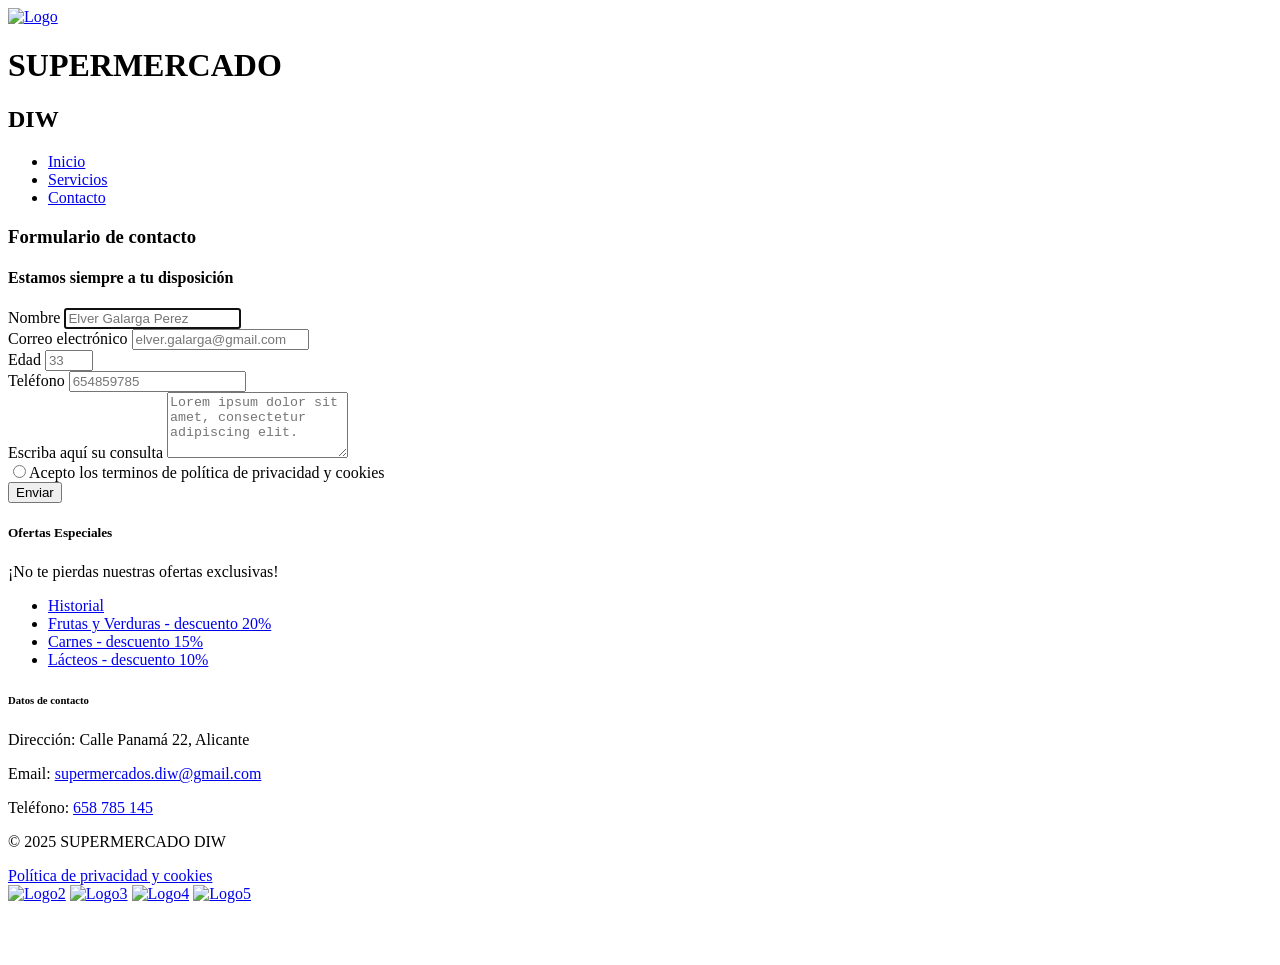
==== archivo-contacto.html @ 0f99d5ca "Archivos necesarios para la práctica." ====
<!DOCTYPE html>
<html lang="es">
    <head>
        <meta charset="UTF-8">
        <meta name="author" content="LuisC">
        <meta name="title" content="Supermercados DIW">
        <meta name="description" content="Web para venta de productos de supermercado seccion contacto">
        <title>Tienda Supermercados DIW-contacto</title>
        <link rel="icon" type="image/png" href="assets/images/favicon.png">
        <link rel="stylesheet" type="text/css" href="assets/css/style.css">
    </head>
    <body>
        <header>
            <a href="index.html"><img src="assets/images/Logo.png" alt="Logo" width="100"></a>
            <h1>SUPERMERCADO</h1>
            <h2>DIW</h2>
        </header>
        <nav>
            <ul>
                <li><a href="index.html">Inicio</a></li>
                <li><a href="archivo-servicios.html">Servicios</a></li>
                <li><a href="archivo-contacto.html">Contacto</a></li>
            </ul>
        </nav>
        <div>
            <section>
                <article> 
                    <h3>Formulario de contacto</h3>
                    <h4>Estamos siempre a tu disposición</h4>
                    <form method="post">
                        <div class="fila">
                            <label for="nombre">Nombre</label>
                            <input type="text" id="nombre" name="nombre" maxlength="40" pattern="^[A-Za-zÁÉÍÓÚáéíóúÑñ0-9 ]+$" placeholder="Elver Galarga Perez" required autofocus>
                        </div>
                        <div class="fila">
                            <label for="correo">Correo electrónico</label>
                            <input type="email" id="email" name="email" placeholder="elver.galarga@gmail.com" required>
                        </div>
                        <div class="fila">
                            <label for="edad">Edad</label>
                            <input type="number" id="edad" name="edad" min="18" max="99" placeholder="33" required>
                        </div>
                        <div class="fila">
                            <label for="telefono">Teléfono</label>
                            <input type="text" id="telefono" name="telefono" placeholder="654859785" required>
                        </div>

                        <div class="fila">
                            <label for="consulta">Escriba aquí su consulta</label>
                            <textarea id="message" name="message" rows="4" placeholder="Lorem ipsum dolor sit amet, consectetur adipiscing elit." required></textarea>
                        </div>

                        <div class="fila">
                            <input type="radio" name="boton1" value="1" required>Acepto los terminos de política de privacidad y cookies
                        </div>
                        <div class="fila">
                            <button type="submit">Enviar</button>
                        </div>    
                    </form>
                </article>
            </section>
            <aside>
                <h5>Ofertas Especiales</h5>
                <p>¡No te pierdas nuestras ofertas exclusivas!</p>
                <ul>
                    <li><a href="#">Historial</a></li>
                    <li><a href="#">Frutas y Verduras - descuento 20%</a></li>
                    <li><a href="#">Carnes - descuento 15%</a></li>
                    <li><a href="#">Lácteos - descuento 10%</a></li>
                </ul>
            </aside>
            <section id="contacto">
                <h6>Datos de contacto</h6>
                    <p>Dirección: Calle Panamá 22, Alicante</p>
                    <p>Email: <a href="mailto:supermercados.diw@gmail.com">supermercados.diw@gmail.com</a></p>
                    <p>Teléfono: <a href="tel:658785145">658 785 145</a></p>
            </section>
        </div>
        <footer>
            <div class="copy">
                <p>&copy; 2025 SUPERMERCADO DIW</p>
                <a href="#">Política de privacidad y cookies</a>
            </div>
            <div class="redes">
                <a href="#"><img src="assets/images/facebook.png" alt="Logo2"></a>
                <a href="#"><img src="assets/images/instagram.png" alt="Logo3"></a>
                <a href="#"><img src="assets/images/twiter.png" alt="Logo4"></a>
                <a href="#"><img src="assets/images/whatsapp.png" alt="Logo5"></a>
            </div>
            <div class="mapa">
                <iframe src="https://www.google.com/maps/embed?pb=!1m18!1m12!1m3!1d3745.035536249493!2d-0.5175785427680715!3d38.33295400000001!2m3!1f0!2f0!3f0!3m2!1i1024!2i768!4f13.1!3m3!1m2!1s0xd6237b66cba9ec3%3A0xeebeba2996a50cf2!2sInstituto%20de%20secundaria%20IES%20Mare%20Nostrum!5e1!3m2!1ses!2ses!4v1760365574238!5m2!1ses!2ses" width="200" height="50" style="border:0;" allowfullscreen="" loading="lazy" referrerpolicy="no-referrer-when-downgrade"></iframe>
            </div>  
        </footer>
    </body>
</html>
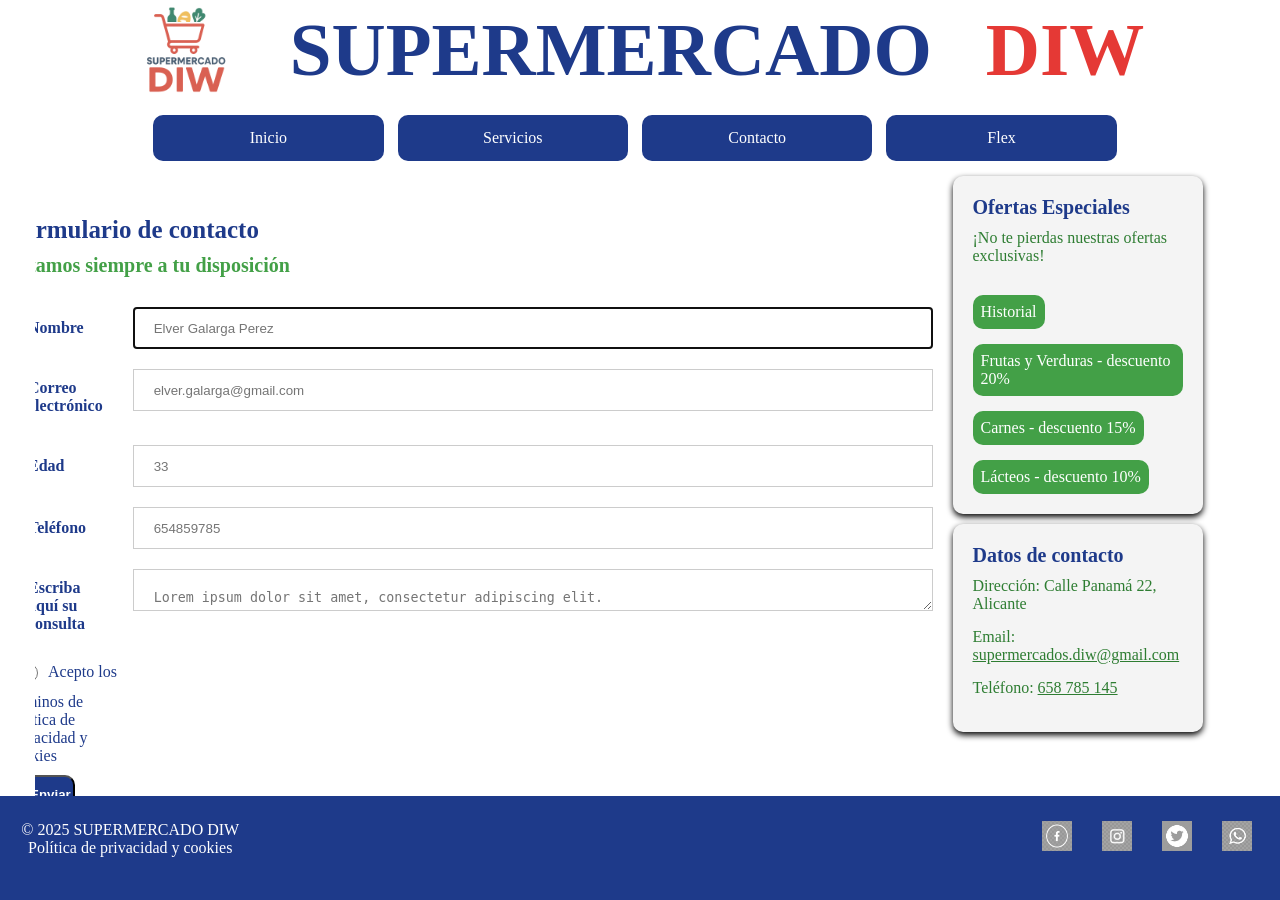
==== commit b1503ed8: "Add files via upload" ====
--- a/archivo-contacto.html
+++ b/archivo-contacto.html
@@ -1,95 +1,98 @@
-<!DOCTYPE html>
-<html lang="es">
-    <head>
-        <meta charset="UTF-8">
-        <meta name="author" content="LuisC">
-        <meta name="title" content="Supermercados DIW">
-        <meta name="description" content="Web para venta de productos de supermercado seccion contacto">
-        <title>Tienda Supermercados DIW-contacto</title>
-        <link rel="icon" type="image/png" href="assets/images/favicon.png">
-        <link rel="stylesheet" type="text/css" href="assets/css/style.css">
-    </head>
-    <body>
-        <header>
-            <a href="index.html"><img src="assets/images/Logo.png" alt="Logo" width="100"></a>
-            <h1>SUPERMERCADO</h1>
-            <h2>DIW</h2>
-        </header>
-        <nav>
-            <ul>
-                <li><a href="index.html">Inicio</a></li>
-                <li><a href="archivo-servicios.html">Servicios</a></li>
-                <li><a href="archivo-contacto.html">Contacto</a></li>
-            </ul>
-        </nav>
-        <div>
-            <section>
-                <article> 
-                    <h3>Formulario de contacto</h3>
-                    <h4>Estamos siempre a tu disposición</h4>
-                    <form method="post">
-                        <div class="fila">
-                            <label for="nombre">Nombre</label>
-                            <input type="text" id="nombre" name="nombre" maxlength="40" pattern="^[A-Za-zÁÉÍÓÚáéíóúÑñ0-9 ]+$" placeholder="Elver Galarga Perez" required autofocus>
-                        </div>
-                        <div class="fila">
-                            <label for="correo">Correo electrónico</label>
-                            <input type="email" id="email" name="email" placeholder="elver.galarga@gmail.com" required>
-                        </div>
-                        <div class="fila">
-                            <label for="edad">Edad</label>
-                            <input type="number" id="edad" name="edad" min="18" max="99" placeholder="33" required>
-                        </div>
-                        <div class="fila">
-                            <label for="telefono">Teléfono</label>
-                            <input type="text" id="telefono" name="telefono" placeholder="654859785" required>
-                        </div>
-
-                        <div class="fila">
-                            <label for="consulta">Escriba aquí su consulta</label>
-                            <textarea id="message" name="message" rows="4" placeholder="Lorem ipsum dolor sit amet, consectetur adipiscing elit." required></textarea>
-                        </div>
-
-                        <div class="fila">
-                            <input type="radio" name="boton1" value="1" required>Acepto los terminos de política de privacidad y cookies
-                        </div>
-                        <div class="fila">
-                            <button type="submit">Enviar</button>
-                        </div>    
-                    </form>
-                </article>
-            </section>
-            <aside>
-                <h5>Ofertas Especiales</h5>
-                <p>¡No te pierdas nuestras ofertas exclusivas!</p>
-                <ul>
-                    <li><a href="#">Historial</a></li>
-                    <li><a href="#">Frutas y Verduras - descuento 20%</a></li>
-                    <li><a href="#">Carnes - descuento 15%</a></li>
-                    <li><a href="#">Lácteos - descuento 10%</a></li>
-                </ul>
-            </aside>
-            <section id="contacto">
-                <h6>Datos de contacto</h6>
-                    <p>Dirección: Calle Panamá 22, Alicante</p>
-                    <p>Email: <a href="mailto:supermercados.diw@gmail.com">supermercados.diw@gmail.com</a></p>
-                    <p>Teléfono: <a href="tel:658785145">658 785 145</a></p>
-            </section>
-        </div>
-        <footer>
-            <div class="copy">
-                <p>&copy; 2025 SUPERMERCADO DIW</p>
-                <a href="#">Política de privacidad y cookies</a>
-            </div>
-            <div class="redes">
-                <a href="#"><img src="assets/images/facebook.png" alt="Logo2"></a>
-                <a href="#"><img src="assets/images/instagram.png" alt="Logo3"></a>
-                <a href="#"><img src="assets/images/twiter.png" alt="Logo4"></a>
-                <a href="#"><img src="assets/images/whatsapp.png" alt="Logo5"></a>
-            </div>
-            <div class="mapa">
-                <iframe src="https://www.google.com/maps/embed?pb=!1m18!1m12!1m3!1d3745.035536249493!2d-0.5175785427680715!3d38.33295400000001!2m3!1f0!2f0!3f0!3m2!1i1024!2i768!4f13.1!3m3!1m2!1s0xd6237b66cba9ec3%3A0xeebeba2996a50cf2!2sInstituto%20de%20secundaria%20IES%20Mare%20Nostrum!5e1!3m2!1ses!2ses!4v1760365574238!5m2!1ses!2ses" width="200" height="50" style="border:0;" allowfullscreen="" loading="lazy" referrerpolicy="no-referrer-when-downgrade"></iframe>
-            </div>  
-        </footer>
-    </body>
+<!DOCTYPE html>
+<html lang="es">
+    <head>
+        <meta charset="UTF-8">
+        <meta name="author" content="LuisC">
+        <meta name="title" content="Supermercados DIW">
+        <meta name="description" content="Web para venta de productos de supermercado seccion contacto">
+        <title>Tienda Supermercados DIW-contacto</title>
+        <link rel="icon" type="image/png" href="assets/images/favicon.png">
+        <link rel="stylesheet" type="text/css" href="assets/css/style.css">
+        <link rel="stylesheet" type="text/css" media="print" href="assets/css/imprimir.css" />
+        <meta name="viewport" content="width=device-width, initial-scale=1">
+    </head>
+    <body>
+        <header>
+            <a href="index.html"><img src="assets/images/Logo.png" alt="Logo" width="100"></a>
+            <h1>SUPERMERCADO</h1>
+            <h2>DIW</h2>
+        </header>
+        <nav>
+            <ul>
+                <li><a href="index.html">Inicio</a></li>
+                <li><a href="archivo-servicios.html">Servicios</a></li>
+                <li><a href="archivo-contacto.html">Contacto</a></li>
+                <li><a href="flex.html">Flex</a></li>
+            </ul>
+        </nav>
+        <div class="main">
+            <section>
+                <article> 
+                    <h3>Formulario de contacto</h3>
+                    <h4>Estamos siempre a tu disposición</h4>
+                    <form method="post">
+                        <div class="fila">
+                            <label for="nombre">Nombre</label>
+                            <input type="text" id="nombre" name="nombre" maxlength="40" pattern="^[A-Za-zÁÉÍÓÚáéíóúÑñ0-9 ]+$" placeholder="Elver Galarga Perez" required autofocus>
+                        </div>
+                        <div class="fila">
+                            <label for="correo">Correo electrónico</label>
+                            <input type="email" id="email" name="email" placeholder="elver.galarga@gmail.com" required>
+                        </div>
+                        <div class="fila">
+                            <label for="edad">Edad</label>
+                            <input type="number" id="edad" name="edad" min="18" max="99" placeholder="33" required>
+                        </div>
+                        <div class="fila">
+                            <label for="telefono">Teléfono</label>
+                            <input type="text" id="telefono" name="telefono" placeholder="654859785" required>
+                        </div>
+
+                        <div class="fila">
+                            <label for="consulta">Escriba aquí su consulta</label>
+                            <textarea id="message" name="message" rows="4" placeholder="Lorem ipsum dolor sit amet, consectetur adipiscing elit." required></textarea>
+                        </div>
+
+                        <div class="fila">
+                            <input type="radio" id="terminos" name="boton1" value="1" required>Acepto los terminos de política de privacidad y cookies
+                        </div>
+                        <div class="fila">
+                            <button type="submit">Enviar</button>
+                        </div>    
+                    </form>
+                </article>
+            </section>
+            <aside>
+                <h5>Ofertas Especiales</h5>
+                <p>¡No te pierdas nuestras ofertas exclusivas!</p>
+                <ul>
+                    <li><a href="#">Historial</a></li>
+                    <li><a href="#">Frutas y Verduras - descuento 20%</a></li>
+                    <li><a href="#">Carnes - descuento 15%</a></li>
+                    <li><a href="#">Lácteos - descuento 10%</a></li>
+                </ul>
+            </aside>
+            <section id="contacto">
+                <h6>Datos de contacto</h6>
+                    <p>Dirección: Calle Panamá 22, Alicante</p>
+                    <p>Email: <a href="mailto:supermercados.diw@gmail.com">supermercados.diw@gmail.com</a></p>
+                    <p>Teléfono: <a href="tel:658785145">658 785 145</a></p>
+            </section>
+        </div>
+        <footer>
+            <div class="copy">
+                <p>&copy; 2025 SUPERMERCADO DIW</p>
+                <a href="#">Política de privacidad y cookies</a>
+            </div>
+            <div class="redes">
+                <a href="#"><img src="assets/images/facebook.png" alt="Logo2"></a>
+                <a href="#"><img src="assets/images/instagram.png" alt="Logo3"></a>
+                <a href="#"><img src="assets/images/twiter.png" alt="Logo4"></a>
+                <a href="#"><img src="assets/images/whatsapp.png" alt="Logo5"></a>
+            </div>
+            <div class="mapa">
+                <iframe src="https://www.google.com/maps/embed?pb=!1m18!1m12!1m3!1d3745.035536249493!2d-0.5175785427680715!3d38.33295400000001!2m3!1f0!2f0!3f0!3m2!1i1024!2i768!4f13.1!3m3!1m2!1s0xd6237b66cba9ec3%3A0xeebeba2996a50cf2!2sInstituto%20de%20secundaria%20IES%20Mare%20Nostrum!5e1!3m2!1ses!2ses!4v1760365574238!5m2!1ses!2ses" width="200" height="50" style="border:0;" allowfullscreen="" loading="lazy" referrerpolicy="no-referrer-when-downgrade"></iframe>
+            </div>  
+        </footer>
+    </body>
 </html>
--- a/assets/css/style.css
+++ b/assets/css/style.css
@@ -0,0 +1,417 @@
+* {
+    margin: 0;
+    padding: 0;
+    box-sizing: border-box;
+}
+body{
+    width:100%;
+    margin: auto;
+    font-family: Montserrat,Open Sans;
+}
+header{
+    width: 100%;
+    top:0;
+    text-align: center;
+}
+header img{
+    vertical-align: middle;
+    display: inline-block;
+    opacity: 0.8;
+}
+header a :hover{
+    opacity: 1;
+    transition: opacity 1.5s ease;
+    box-shadow: 0px 3px 6px black;
+    transition: box-shadow 1.5s ease;
+    border-radius: 10px;
+}
+header h1{
+    vertical-align: middle;
+    display: inline-block;
+    margin-left: 50px;
+    font-size: 4.69em;
+    color:#1E3A8A;
+}
+header h2{
+    vertical-align: middle;
+    display: inline-block;
+    margin-left: 50px;
+    font-size: 4.69em;
+    color:#E53935;
+}
+nav ul {
+    text-align: center;
+}
+nav ul li {
+    display: inline;
+    margin-right: 10px;
+}
+nav ul li a {
+    background-color: #1E3A8A;
+    color: white;
+    border-radius: 10px;
+    text-decoration: none;
+    padding: 14px 20px;
+    display: inline-block;
+    width: 18%;
+    margin-top: 15px;
+}
+nav ul li a:hover {
+    background-color: #E53935;
+}
+
+nav ul li a:active {
+    background-color: #E53935;
+}
+div {
+    margin: 15px;
+}
+section {
+    width: 75%;
+    float: left;
+    padding: 20px;
+}
+article{
+    padding: 20px;
+    height: auto;
+    overflow: hidden;
+    display: block;
+}
+article h3{
+    color: #1E3A8A;
+    margin-bottom: 10px;
+    font-size: 1.56em;
+}
+article h4{
+    color: #43A047;
+    margin-bottom: 20px;
+    font-size: 1.25em;
+}
+article img{
+    float: right;
+    margin-left: 20px; 
+    height: auto;
+}
+article p{
+    color: #2E7D32;
+    margin-bottom: 15px;
+    text-align: justify;
+}
+article form{
+    color: #1E3A8A;
+    margin-bottom: 15px;
+}
+form {
+    display: table;
+    width: 100%;
+    margin-top: 20px;
+}
+.fila{
+    display: table-row;
+    margin-bottom: 10px;	
+}
+.fila label, .fila input, .fila textarea{
+    display: table-cell;
+    margin:10px;
+    padding: 20px;
+    vertical-align: middle;
+}
+input[type="radio"]{
+    width: 20px;
+    height: 20px;
+    text-align:left;
+}
+label[for="nombre"],[for="correo"], [for="edad"],[for="telefono"],[for=consulta]{
+    font-weight: bold;
+}
+input[type="text"], input[type="email"],input[type="number"], textarea {
+    width: 800px;
+    height: 20px;
+    border: 1px solid #CCCCCC;
+}
+button {
+    display: table-cell;
+    width: 50%;
+    margin: 10px;
+    background-color: #1E3A8A;
+    color: white;
+    font-weight: bold;
+    padding: 10px;
+    border-radius: 10px;
+    text-align: center;
+}    
+button:hover {
+    background-color: #E53935;
+}
+button:active {
+    background-color: #E53935;
+}
+table{
+    color:#1E3A8A;
+    width: 100%;
+    border-collapse: collapse;
+    border: 1px solid #E53935;
+}
+caption{
+    background-color: #1E3A8A;
+    color: white;
+    font-size: 1.5em;
+    font-weight: bold;
+    caption-side: bottom;
+}
+
+thead th {
+    background-color: #1E3A8A;
+    color: white;
+    border: 1px solid #E53935;
+    padding: 8px;
+    text-align: center;
+    font-size: 1.25em;
+    white-space: nowrap;
+}
+thead th:first-child {
+    background-color: #E53935;
+    color: white;
+
+}
+tbody td {
+    border: 1px solid #E53935;
+    text-align: center;
+    padding: 8px;
+    white-space: nowrap;
+}
+tbody td:nth-child(even){
+    background-color: #f4f4f4;
+}
+tbody td:nth-child(odd){
+    background-color: white;
+}
+aside{
+    width: 20%;
+    float: left;
+    padding: 20px;
+    background-color: #f4f4f4;
+    height: auto;
+    border-radius: 10px;
+    box-shadow: 0px 3px 6px black;
+}
+aside h4{
+    color: #1E3A8A;
+    margin-bottom: 10px;
+    font-size: 20px;
+}
+aside h5{
+    color: #1E3A8A;
+    margin-bottom: 10px;
+    font-size: 1.25em;
+}
+aside p{
+    color: #2E7D32;
+    margin-bottom: 15px;
+}
+aside ul li {
+    display: inline;
+    margin-right: 10px;
+}
+aside ul li a {
+    background-color: #43A047;
+    color: white;
+    border-radius: 10px;
+    text-decoration: none;
+    padding: 8px;
+    display: inline-block;
+    margin-top: 15px;
+}
+aside ul li a:hover {
+    background-color: #FBC02D;
+}
+aside ul li a:active {
+    background-color: #FBC02D;
+}
+#contacto{
+    width: 20%;
+    float: left;
+    padding: 20px;
+    background-color: #f4f4f4;
+    height: auto;
+    border-radius: 10px;
+    margin-top: 10px;
+    box-shadow: 0px 3px 6px black;
+}
+#contacto h5{
+    color: #1E3A8A;
+    margin-bottom: 10px;
+    font-size: 1.25em;
+}
+#contacto h6{
+    color: #1E3A8A;
+    margin-bottom: 10px;
+    font-size: 1.25em;
+}
+#contacto p{
+    color: #2E7D32;
+    margin-bottom: 15px;
+}
+#contacto a{
+    color: #2E7D32;
+    margin-bottom: 15px;
+}
+#contacto p:hover{
+    transform: rotate(2deg);
+}
+footer {
+    bottom: 0;
+    position: fixed;
+    width: 100%;
+    text-align: center;
+    padding: 10px 0;
+    background-color: #1E3A8A;
+    color: white;    
+}
+.copy{
+    float:left;
+    margin-left: 20px;
+    vertical-align: middle;
+    font-size: 1.00em;
+}
+footer a {
+    color: white;
+    text-decoration: none;
+    padding: 8px;
+}
+footer a:hover {
+    background-color: #E53935;
+    border-radius: 10px;
+}
+.redes{
+    float:right;
+    margin-right: 20px;
+    vertical-align: middle;
+}
+.redes img{
+    width: 30px;
+    height: 30px;
+    margin-left: 10px;
+}
+.mapa{
+    float: left;
+    margin-left: 20px;
+    vertical-align: middle;
+}
+
+img:not([alt]) {
+  border: 3px solid red;
+}
+a[href*=".pdf"]:after {
+    content:url("/assets/images/pdf.png");
+    text-align: center;
+}
+.item{
+    width: 150px;
+    height: 100px;
+    background-color: #1E3A8A;
+    color: white;
+    text-align: center;
+    border-radius: 10px;
+}
+.flex{
+    display: flex;
+    flex-wrap:wrap;
+    justify-content: center;
+    align-items: flex-start;
+}
+.flex2{
+    display: flex;
+    flex-wrap:nowrap;
+    justify-content: space-between;
+    align-items:flex-start;
+}
+.flex3{
+    display: flex;
+    flex-wrap:wrap;
+    justify-content:space-around;
+    align-items:flex-start;
+}
+.flex4{
+    display: flex;
+    flex-wrap:wrap;
+    justify-content:space-evenly;
+    align-items:flex-start;
+}
+
+@media (min-width:700px) and (max-width:1200px) {
+  body { 
+    font-family: 'Calibri';
+  }
+  .main {
+    display: flex;
+    flex-direction: column;
+    gap: 16px;                
+    padding: 10px;
+  }
+
+  aside,section,#contacto {
+    float: none;
+    width: auto;
+  }
+  .main img, .main table { 
+    max-width: 100%; 
+    height: auto; 
+  }
+  .main table {
+  width: 100%;
+  }
+  .main form {
+  width: 100%;
+  }
+  #nombre,#email,#edad,#telefono,#message{
+    width: 400px;
+  }
+  footer{
+   position:fixed;
+   height: 80px;
+  }
+}
+
+@media (max-width:699px) {
+  body { 
+    font-family: 'Times New Roman'; 
+  }
+  header{
+    font-size: 10px;
+  }
+  .main {
+    display: flex;
+    flex-direction: column;
+    gap: 12px;
+    padding: 8px;
+  }
+  aside,section,#contacto {
+    float: none;
+    width: 100%;
+    flex: 0 0 auto;
+    min-width: 0;
+    padding: 12px;
+    box-sizing: border-box;
+  }
+  .main caption,  tbody{
+    display: none;
+  }
+  .main table, thead, tr, th {
+    display: block;
+    width: 100%;
+  }
+  .main form {
+  width: 100%;
+  }
+  #nombre,#email,#edad,#telefono,#message{
+    width: 200px;
+  }
+  footer{
+   position:fixed;
+   height: 80px;
+  }
+  .mapa,.redes{
+    display: none;
+  }
+}
--- a/assets/css/imprimir.css
+++ b/assets/css/imprimir.css
@@ -0,0 +1,4 @@
+header,footer,nav,aside,#contacto,img,button{
+    display:none;
+}
+
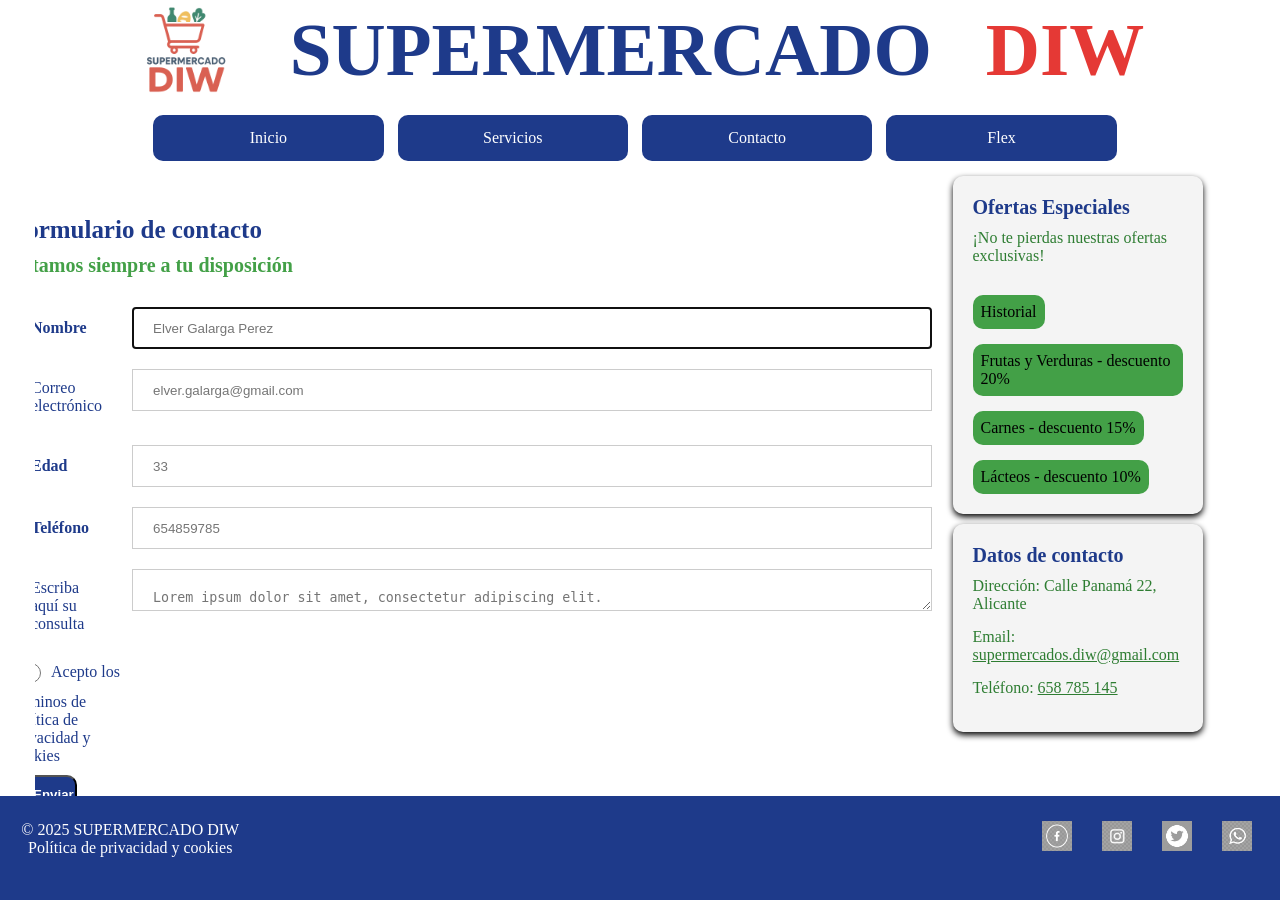
==== commit 5b8e7064: "Add files via upload" ====
--- a/archivo-contacto.html
+++ b/archivo-contacto.html
@@ -13,7 +13,7 @@
     </head>
     <body>
         <header>
-            <a href="index.html"><img src="assets/images/Logo.png" alt="Logo" width="100"></a>
+            <a href="index.html"><img src="assets/images/Logo.png" alt="Supermercados DIW" width="100"></a>
             <h1>SUPERMERCADO</h1>
             <h2>DIW</h2>
         </header>
@@ -36,7 +36,7 @@
                             <input type="text" id="nombre" name="nombre" maxlength="40" pattern="^[A-Za-zÁÉÍÓÚáéíóúÑñ0-9 ]+$" placeholder="Elver Galarga Perez" required autofocus>
                         </div>
                         <div class="fila">
-                            <label for="correo">Correo electrónico</label>
+                            <label for="email">Correo electrónico</label>
                             <input type="email" id="email" name="email" placeholder="elver.galarga@gmail.com" required>
                         </div>
                         <div class="fila">
@@ -49,7 +49,7 @@
                         </div>
 
                         <div class="fila">
-                            <label for="consulta">Escriba aquí su consulta</label>
+                            <label for="message">Escriba aquí su consulta</label>
                             <textarea id="message" name="message" rows="4" placeholder="Lorem ipsum dolor sit amet, consectetur adipiscing elit." required></textarea>
                         </div>
 
--- a/assets/css/style.css
+++ b/assets/css/style.css
@@ -95,7 +95,6 @@
 article p{
     color: #2E7D32;
     margin-bottom: 15px;
-    text-align: justify;
 }
 article form{
     color: #1E3A8A;
@@ -215,7 +214,7 @@
 }
 aside ul li a {
     background-color: #43A047;
-    color: white;
+    color: black;
     border-radius: 10px;
     text-decoration: none;
     padding: 8px;
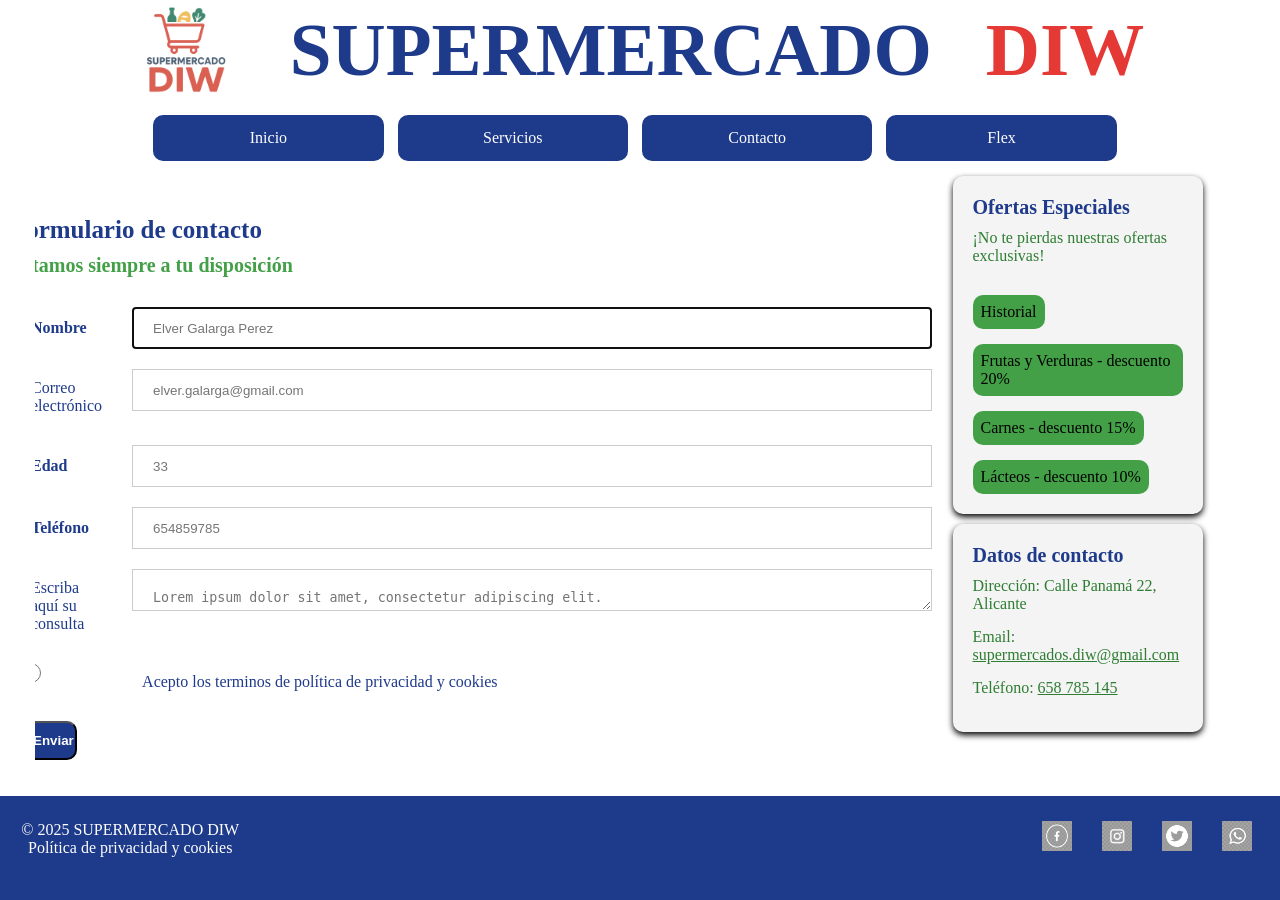
==== commit 85f83187: "Add files via upload" ====
--- a/archivo-contacto.html
+++ b/archivo-contacto.html
@@ -54,7 +54,7 @@
                         </div>
 
                         <div class="fila">
-                            <input type="radio" id="terminos" name="boton1" value="1" required>Acepto los terminos de política de privacidad y cookies
+                            <input type="radio" id="terminos" name="boton1" value="1" required><label>Acepto los terminos de política de privacidad y cookies</label>
                         </div>
                         <div class="fila">
                             <button type="submit">Enviar</button>
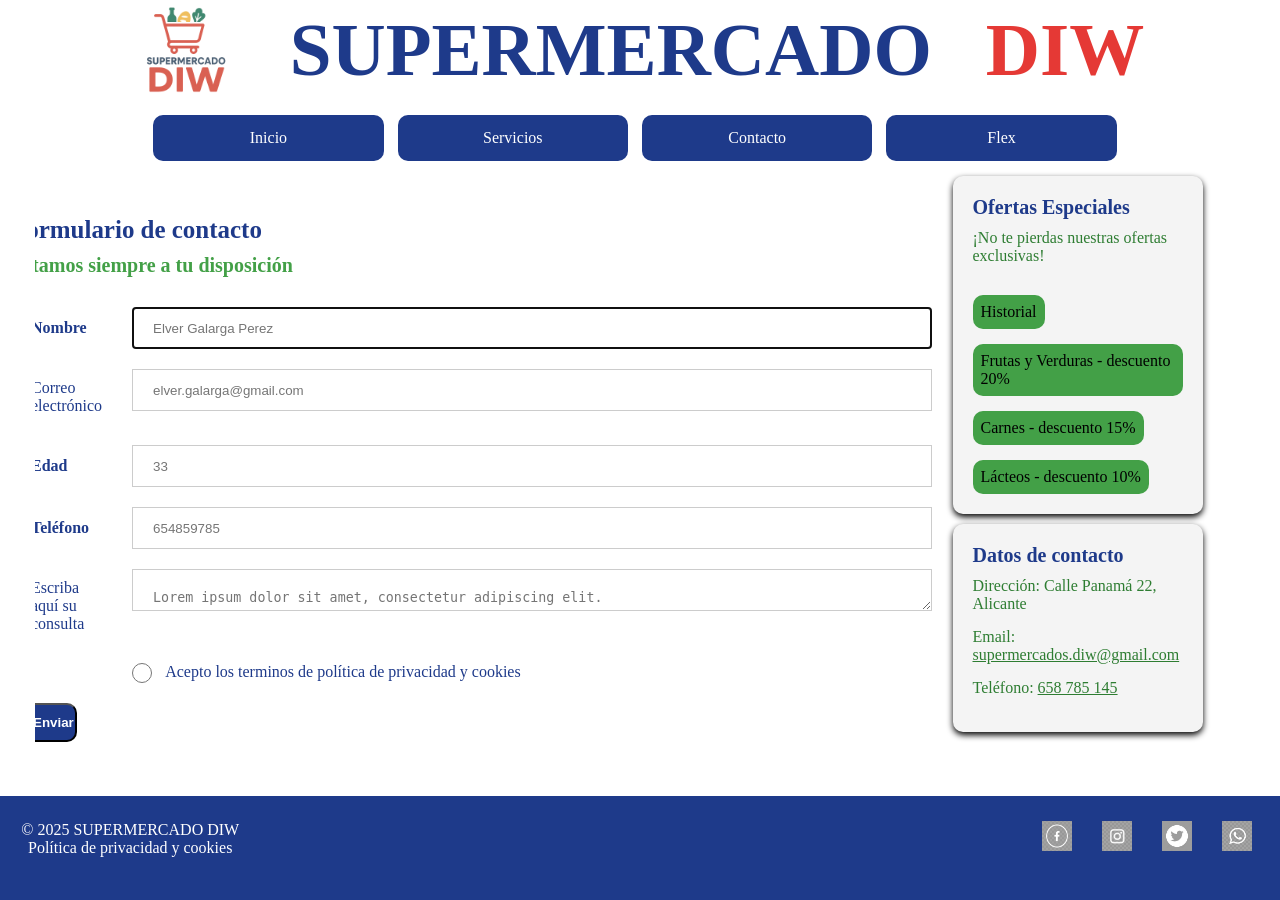
==== commit 50ac05c4: "Add files via upload" ====
--- a/archivo-contacto.html
+++ b/archivo-contacto.html
@@ -54,7 +54,7 @@
                         </div>
 
                         <div class="fila">
-                            <input type="radio" id="terminos" name="boton1" value="1" required><label>Acepto los terminos de política de privacidad y cookies</label>
+                           <label for="terminos"></label> <input type="radio" id="terminos" name="boton1" value="1" required> Acepto los terminos de política de privacidad y cookies</label>
                         </div>
                         <div class="fila">
                             <button type="submit">Enviar</button>
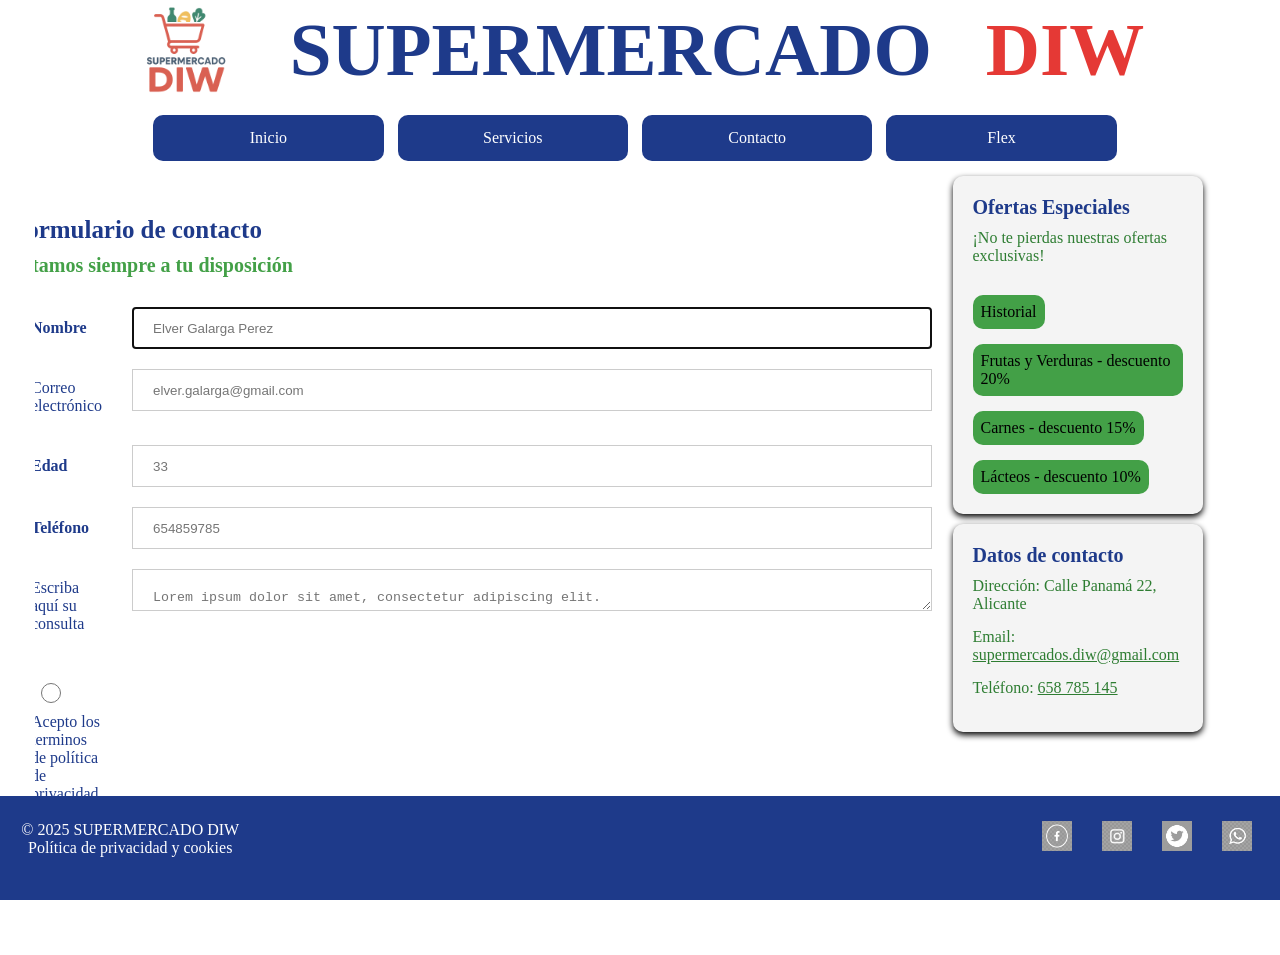
==== commit d5563298: "Add files via upload" ====
--- a/archivo-contacto.html
+++ b/archivo-contacto.html
@@ -54,8 +54,8 @@
                         </div>
 
                         <div class="fila">
-                           <label for="terminos"></label> <input type="radio" id="terminos" name="boton1" value="1" required> Acepto los terminos de política de privacidad y cookies</label>
-                        </div>
+                           <label for="terminos"><input type="radio" id="terminos" name="boton1" value="1" required> Acepto los terminos de política de privacidad y cookies </label>
+                        </div> 
                         <div class="fila">
                             <button type="submit">Enviar</button>
                         </div>    
